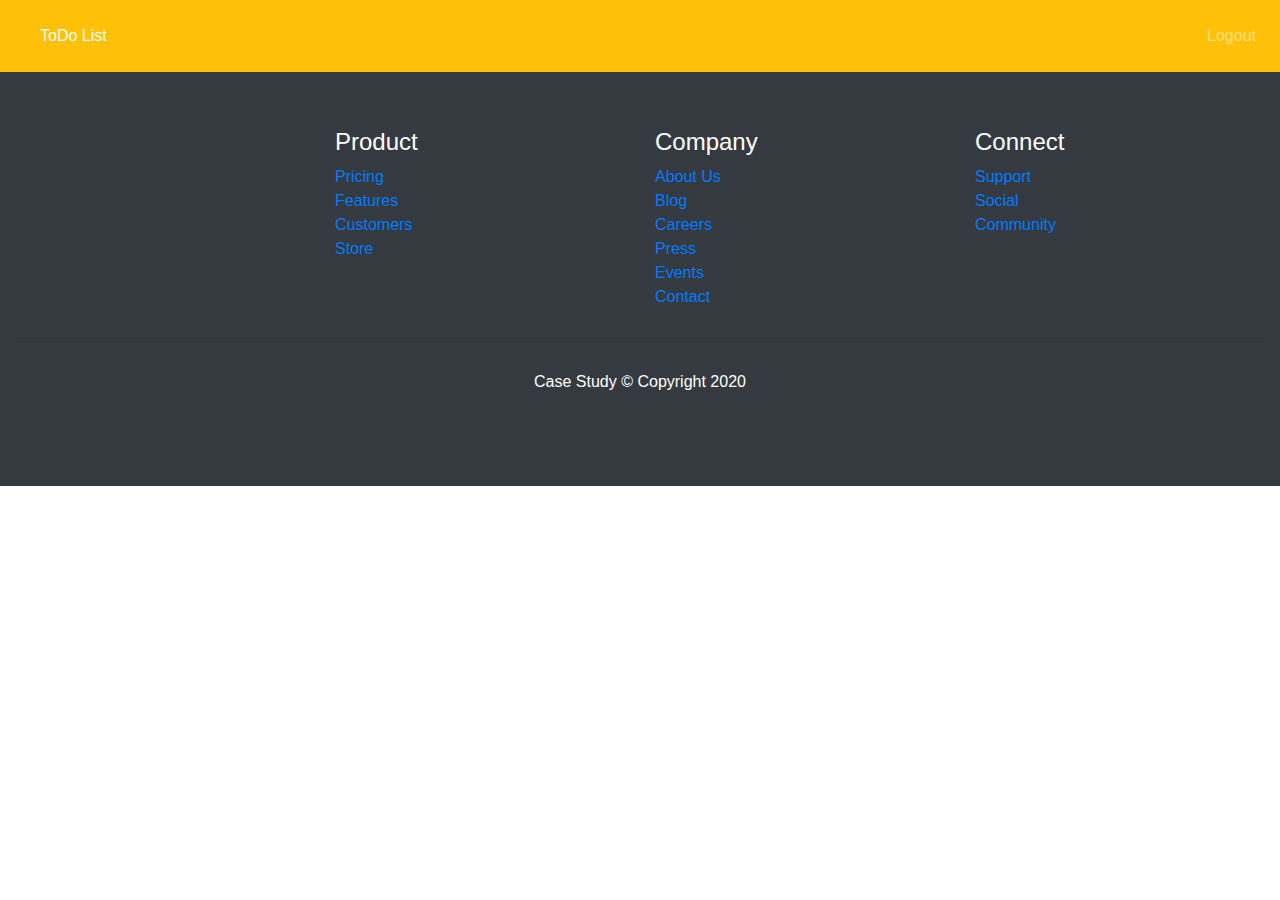
==== todo.html @ 246713de "Add files via upload" ====
<!DOCTYPE html>
<html lang="en">
   
<head>
    <meta charset="UTF-8">
    <meta name="viewport" content="width=device-width, initial-scale=1.0">
    <title>ToDo List Web Application</title>
    <link rel="icon"href="[data-uri]"type="image/icon">
    <link href="https://stackpath.bootstrapcdn.com/font-awesome/4.7.0/css/font-awesome.min.css" rel="stylesheet" integrity="sha384-wvfXpqpZZVQGK6TAh5PVlGOfQNHSoD2xbE+QkPxCAFlNEevoEH3Sl0sibVcOQVnN" crossorigin="anonymous">
    <link rel="stylesheet" href="https://stackpath.bootstrapcdn.com/bootstrap/4.4.1/css/bootstrap.min.css" integrity="sha384-Vkoo8x4CGsO3+Hhxv8T/Q5PaXtkKtu6ug5TOeNV6gBiFeWPGFN9MuhOf23Q9Ifjh" crossorigin="anonymous">
    <link rel="stylesheet" href="style2.css">
    
</head>
<body>
   <nav class="navbar navbar-expand-lg navbar-light bg-warning">
    <nav class="navbar sticky-top navbar-dark bg-warning">
      <!--<a class="navbar-brand" href="">
        <img src="https://www.socialbakers.com/www/storage/www/reports/2019-01-01/twitter/19073140.jpg" width="40" height="40" class="d-inline-block align-top" alt=""></a>-->
     <button class="navbar-toggler" type="button" data-toggle="collapse" data-target="#navbarTogglerDemo03" aria-controls="navbarTogglerDemo03" aria-expanded="false" aria-label="Toggle navigation">
      <span class="navbar-toggler-icon"></span>
    </button>
    <div class="collapse navbar-collapse" id="navbarTogglerDemo03">
      <ul class="navbar-nav mr-auto mt-2 mt-lg-0">
        <li class="nav-item">
          <a class="nav-link active" href="todo.html">ToDo List<span class="sr-only">(current)</span></a>
        </li></ul></div></nav>
        <div class="navbar-translate">
          <button class="navbar-toggler" type="button" data-toggle="collapse" data-target="#example-navbar-success" aria-controls="navbarSupportedContent" aria-expanded="false" aria-label="Toggle navigation">
            <span class="navbar-toggler-bar bar1"></span>
            <span class="navbar-toggler-bar bar2"></span>
            <span class="navbar-toggler-bar bar3"></span>
          </button>
        </div>
        <div class="collapse navbar-collapse navbar-dark"id="example-navbar-warning">
          <ul class="navbar-nav ml-auto">
      <li class="nav-item">
               <a class="nav-link" href="index.html">Logout</a>
         </li>
    </nav>

    
    <section class="mb-0 mt-0">
      <div class="footer text-white">
        <div class=" bg-dark pt-5 pb-5">
          <div class="container-fluid">
            <div class="row">
              <div class="col-xs-6 col-sm-3">
                
              </div>
              <div class="col-xs-6 col-sm-3">
                <h4 class="my-2">Product</h4>
                <ul class="list-unstyled list-light">
                  <li>
                    <a href="#">Pricing</a>
                  </li>
                  <li>
                    <a href="#">Features</a>
                  </li>
                  <li>
                    <a href="#">Customers</a>
                  </li>
                  <li>
                    <a href="#">Store</a>
                  </li>
                </ul>
              </div>
              <br style="clear:both" class="hidden-sm-up">
              <div class="col-xs-6 col-sm-3 ">
                <h4 class="my-2">Company</h4>
                <ul class="list-unstyled list-light">
                  <li>
                    <a href="#">About Us</a>
                  </li>
                  <li>
                    <a href="#">Blog</a>
                  </li>
                  <li>
                    <a href="#">Careers</a>
                  </li>
                  <li>
                    <a href="#">Press</a>
                  </li>
                  <li>
                    <a href="#">Events</a>
                  </li>
                  <li>
                    <a href="#">Contact</a>
                  </li>
                </ul>
              </div>
              <div class="col-xs-6 col-sm-3">
                <h4 class="my-2">Connect</h4>
                <ul class="list-unstyled list-light">
                  <li>
                    <a href="#">Support</a>
                  </li>
                  <li>
                    <a href="#">Social</a>
                  </li>
                  <li>
                    <a href="#">Community</a>
                  </li>
                </ul>
               
              </div>
            </div>
            <hr> 
            <div class="row f-flex justify-content-center pb-4">
            <div class="col text-center  text-secondary my-1">
              <p class="mt-2  text-white">Case Study  © Copyright 2020</p>
            </div> 
        </div>
      </div>
    </div>
  </section> 
<script src="https://code.jquery.com/jquery-3.4.1.slim.min.js" integrity="sha384-J6qa4849blE2+poT4WnyKhv5vZF5SrPo0iEjwBvKU7imGFAV0wwj1yYfoRSJoZ+n" crossorigin="anonymous"></script>
<script src="https://cdn.jsdelivr.net/npm/popper.js@1.16.0/dist/umd/popper.min.js" integrity="sha384-Q6E9RHvbIyZFJoft+2mJbHaEWldlvI9IOYy5n3zV9zzTtmI3UksdQRVvoxMfooAo" crossorigin="anonymous"></script>
<script src="https://stackpath.bootstrapcdn.com/bootstrap/4.4.1/js/bootstrap.min.js" integrity="sha384-wfSDF2E50Y2D1uUdj0O3uMBJnjuUD4Ih7YwaYd1iqfktj0Uod8GCExl3Og8ifwB6" crossorigin="anonymous"></script>

<script src="script.js"></script>    
</body>
</html>
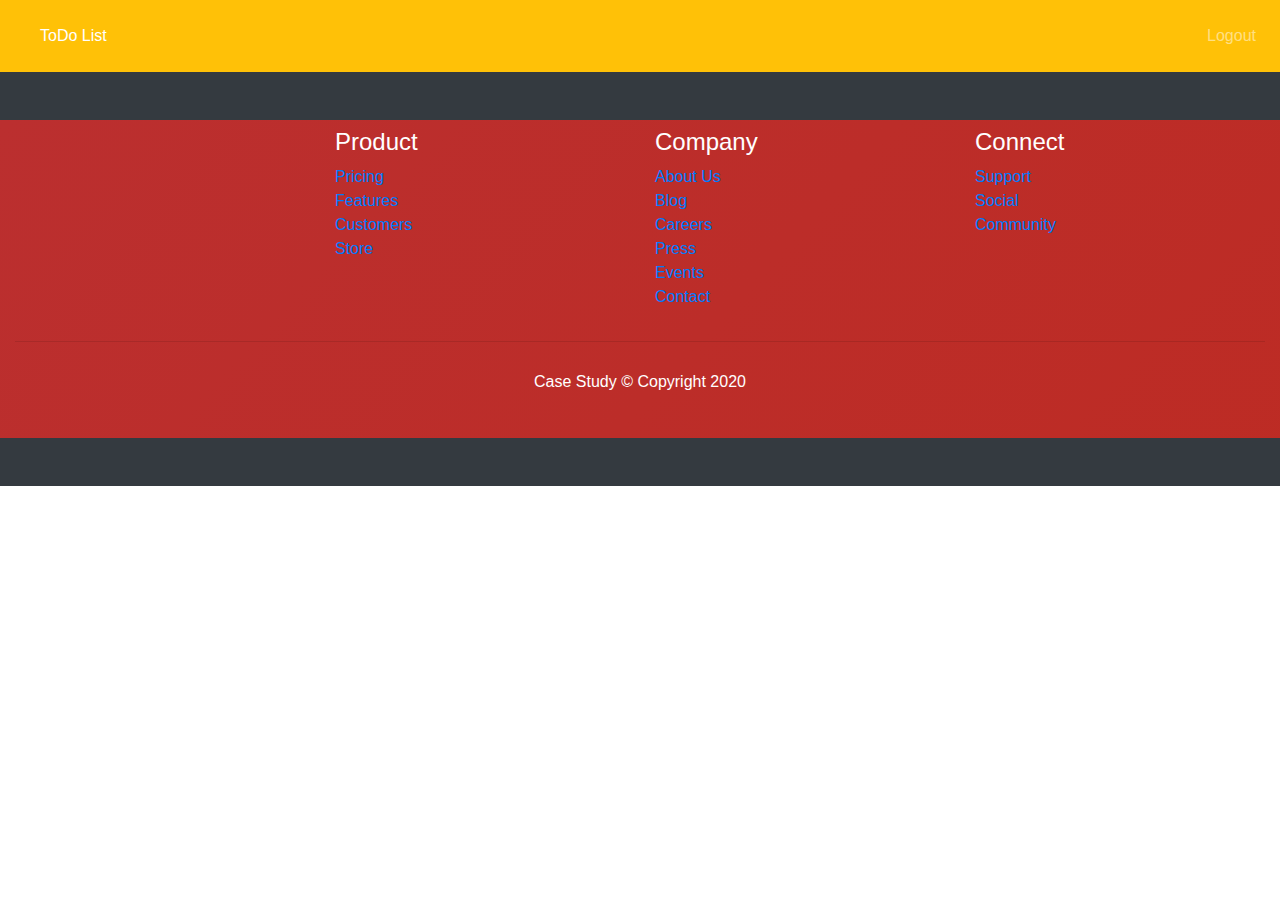
==== commit 76b85dc8: "Update todo.html" ====
--- a/todo.html
+++ b/todo.html
@@ -37,7 +37,7 @@
                <a class="nav-link" href="index.html">Logout</a>
          </li>
     </nav>
-
+<div class="container" id="showData"></div>
     
     <section class="mb-0 mt-0">
       <div class="footer text-white">
@@ -117,6 +117,6 @@
 <script src="https://cdn.jsdelivr.net/npm/popper.js@1.16.0/dist/umd/popper.min.js" integrity="sha384-Q6E9RHvbIyZFJoft+2mJbHaEWldlvI9IOYy5n3zV9zzTtmI3UksdQRVvoxMfooAo" crossorigin="anonymous"></script>
 <script src="https://stackpath.bootstrapcdn.com/bootstrap/4.4.1/js/bootstrap.min.js" integrity="sha384-wfSDF2E50Y2D1uUdj0O3uMBJnjuUD4Ih7YwaYd1iqfktj0Uod8GCExl3Og8ifwB6" crossorigin="anonymous"></script>
 
-<script src="script.js"></script>    
+<script src="todo.js"></script>    
 </body>
-</html>+</html>
--- a/style2.css
+++ b/style2.css
@@ -0,0 +1,62 @@
+.container-fluid {
+    background: linear-gradient(132deg, #bb2f2f, #c22105);
+    background-size: 400% 400%;
+    animation: BackgroundGradient 30s ease infinite;
+}
+
+@keyframes BackgroundGradient {
+    0% {background-position: 0% 50%;}
+    50% {background-position: 100% 50%;}
+    100% {background-position: 0% 50%;}
+}
+
+  svg {
+      display: block;
+      font: 10.5em 'Roboto';
+      font-family: 'Roboto', sans-serif;
+      width: 960px;
+      height: 300px;
+      margin: 0 auto;
+  }
+  
+  .web-coder-skull {
+      fill: none;
+      stroke: white;
+      stroke-dasharray: 6% 29%;
+      stroke-width: 5px;
+      stroke-dashoffset: 0%;
+      animation: stroke-offset 5.5s infinite linear;
+  }
+  
+  .web-coder-skull:nth-child(6){
+      stroke: #72c0e7;
+      animation-delay: -1;
+  }
+  
+  .web-coder-skull:nth-child(2){
+      stroke: #9edaf3;
+      animation-delay: -2s;
+  }
+  
+  .web-coder-skull:nth-child(3){
+      stroke: rgb(241, 207, 142);
+      animation-delay: -3s;
+  }
+  
+  .web-coder-skull:nth-child(4){
+      stroke: rgb(230, 94, 94);
+      animation-delay: -4s;
+  }
+  
+  .web-coder-skull:nth-child(5){
+      stroke: rgb(243, 87, 87);
+      animation-delay: -5s;
+  }
+  .web-coder-skull:nth-child(1){ 
+  stroke: green;
+  animation-delay: -1s;
+  }
+  
+  @keyframes stroke-offset{
+      100% {stroke-dashoffset: -35%;}
+  }